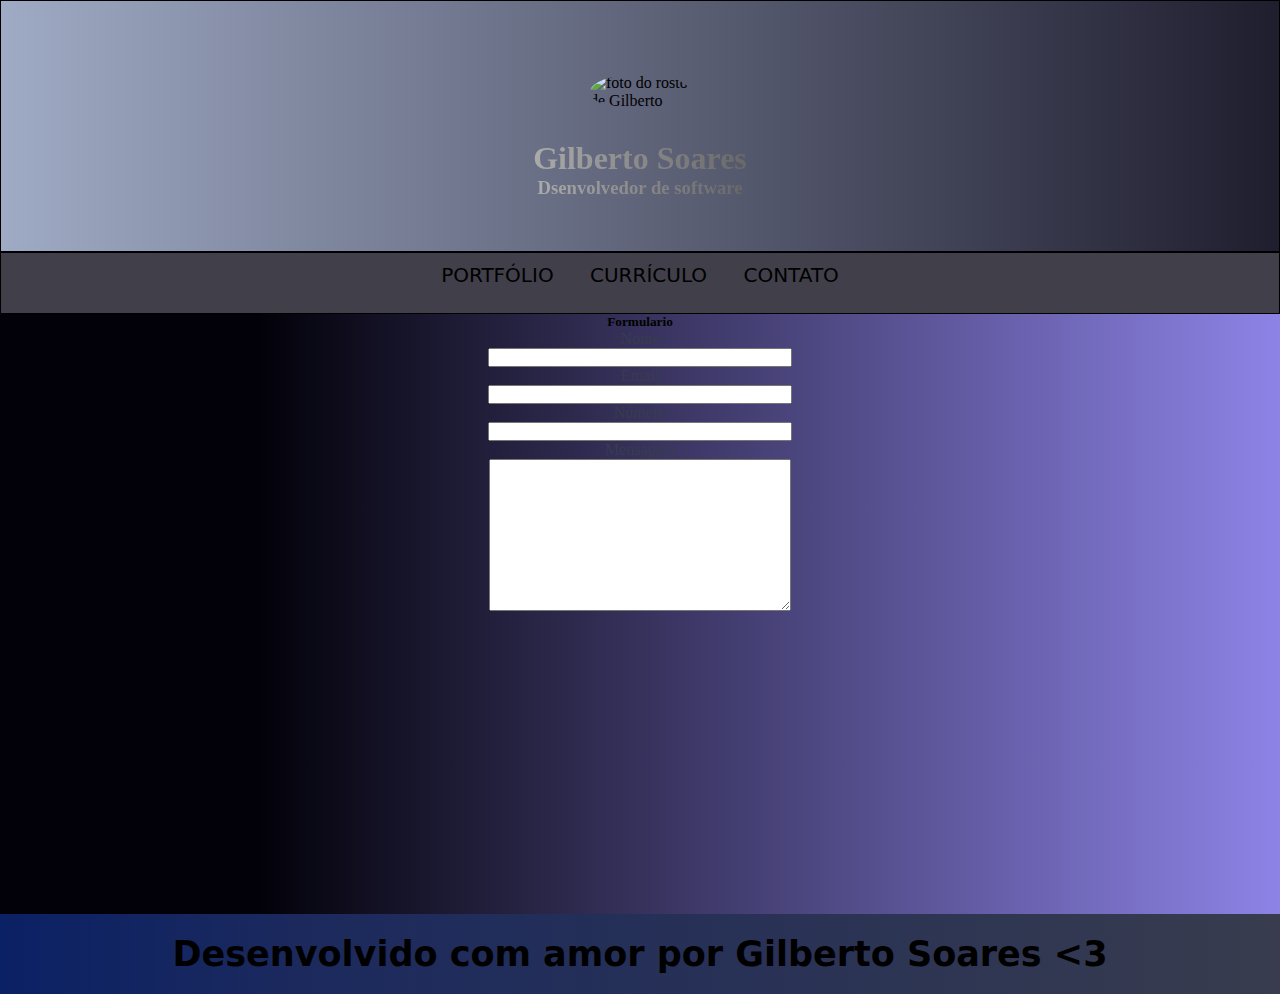
==== aividade-do-curso1/curriculo-gilberto/src/contato/index.html @ 20f45e9d "Add files via upload" ====
<!DOCTYPE html>
<html lang="pt-br">
<head>
    <meta charset="UTF-8">
    <meta name="viewport" content="width=device-width, initial-scale=1.0">
    <title>Currículo de Gilberto soares</title>
    <link rel="shortcut icon" href="/src/imagens/imagem-favicom-1-removebg-preview.png" type="image/x-icon">    
    <link rel="stylesheet" href="./src/css/estilo.css">
</head>
<body>
    <header>
    <img class="imagem" src="/curriculo-gilberto/src/portifólio/imagens/WhatsApp Image 2024-04-15 at 20.35.58.jpeg" alt="foto do rosto de Gilberto">
    <h1>Gilberto Soares</h1>
    <h3>Dsenvolvedor de software</h3>
    </header>
    <section class="cabecalho">
     <nav>
        <ul>
        <li><a href="/curriculo-gilberto/src/portifólio/portfolio.html">PORTFÓLIO</a></li>
        <li><a href="/curriculo-gilberto/index.html">CURRÍCULO</a></li>
        <li><a href="">CONTATO</a></li>
       </ul> 
    </nav>
    </section>
     <section id="secao">
<div id="formulario">
            <h5>Formulario</h5>
        <fieldset>
            <label for="input-name">Nome</label>
            <input type="text" name="input-name" id="input-name">
        </fieldset>
        <fieldset>
            <label for="input-email">Email</label>
            <input type="text" name="input-email" id="input-email">
        </fieldset>
        <fieldset>
            <label for="input-numero">Número</label>
            <input type="text" name="input-numero" id="input-numero">
        </fieldset>
        <fieldset>
            <label for="input-msg">Mensagem</label>
            <textarea name="input-msg" id="input-msg" cols="30" rows="10"></textarea>
        </fieldset>
    </div>
     </section>
 
    <footer class="rodape">
        <h6>Desenvolvido com amor por Gilberto Soares <3 </h6>
        </footer>
</body>
</html>
---- aividade-do-curso1/curriculo-gilberto/src/contato/src/css/estilo.css ----
*{
    margin: 0;
    padding: 0;
}
body{
    background: linear-gradient(90deg, rgba(2,1,9,1) 20%, rgba(141,131,230,1) 100%);
}
header{
    display: flex;
    flex-direction: column;
    justify-content: center;
    place-items: center;
    height: 250px;
    animation: 5s ease alternate infinite;
    background: linear-gradient(90deg, rgba(159,170,196,1) 0%, rgba(31,30,47,1) 100%);
    animation: alternate;
    border: solid 1px;
}
.imagem{
width: 100px;
border-radius: 50%;
margin-top: 20px;
}
h1{
    background: linear-gradient(90deg, rgba(171,171,171,1) 0%, rgba(105,104,104,1) 100%);
    -webkit-background-clip: text;
    color: transparent;
    margin-top: 30px;
}
h3{
    background: linear-gradient(90deg, rgba(171,171,171,1) 0%, rgba(105,104,104,1) 100%);
    -webkit-background-clip: text;
    color: transparent;
    animation: 2s alternate infinite;
}
.cabecalho{
    padding-top: 10px;
    height: 50px;
    background-color: #403f4a;
    border: solid 1px;
}
nav ul li{
    display: inline-block;
}
ul{
    font-family: system-ui, -apple-system, BlinkMacSystemFont, 'Segoe UI', Roboto, Oxygen, Ubuntu, Cantarell, 'Open Sans', 'Helvetica Neue', sans-serif;
    font-size: 20px;
    list-style-type: none;
    height: 50px;
    text-transform: uppercase;
    text-align: center; 
}
a{
    text-decoration: none;
    color: black;
    margin: 15px;
}
.img{
    width: 100%;
}
.rodape{
    background: linear-gradient(90deg, rgba(11,33,101,1) 0%, rgba(27,41,93,1) 23%, rgba(56,60,78,1) 100%);
     padding-top: 20px;
}
h6{
    text-align: center;
    font-size: 35px;
    font-family: system-ui, -apple-system, BlinkMacSystemFont, 'Segoe UI', Roboto, Oxygen, Ubuntu, Cantarell, 'Open Sans', 'Helvetica Neue', sans-serif;
    padding: 0 0 20px;
}
#secao{
    height: 600px;  
}

#input-name{
    width: 300px;
}
#input-email{
    text-align: left;
    width: 300px;
}
#input-numero{
   width: 300px;
}
fieldset {
    width: 300px;
    color: rgba(56,60,78,1);
    border: none;
}
#input-msg{
    width: 300px;
}
div{
    justify-content: center;
    width: 1300px;
    text-align: center;
    display: inline-block;
    align-items: center;
    display: flex;
    flex-direction: column;
    text-align: column;
    width: auto;
}
label{
    text-align: left;
}
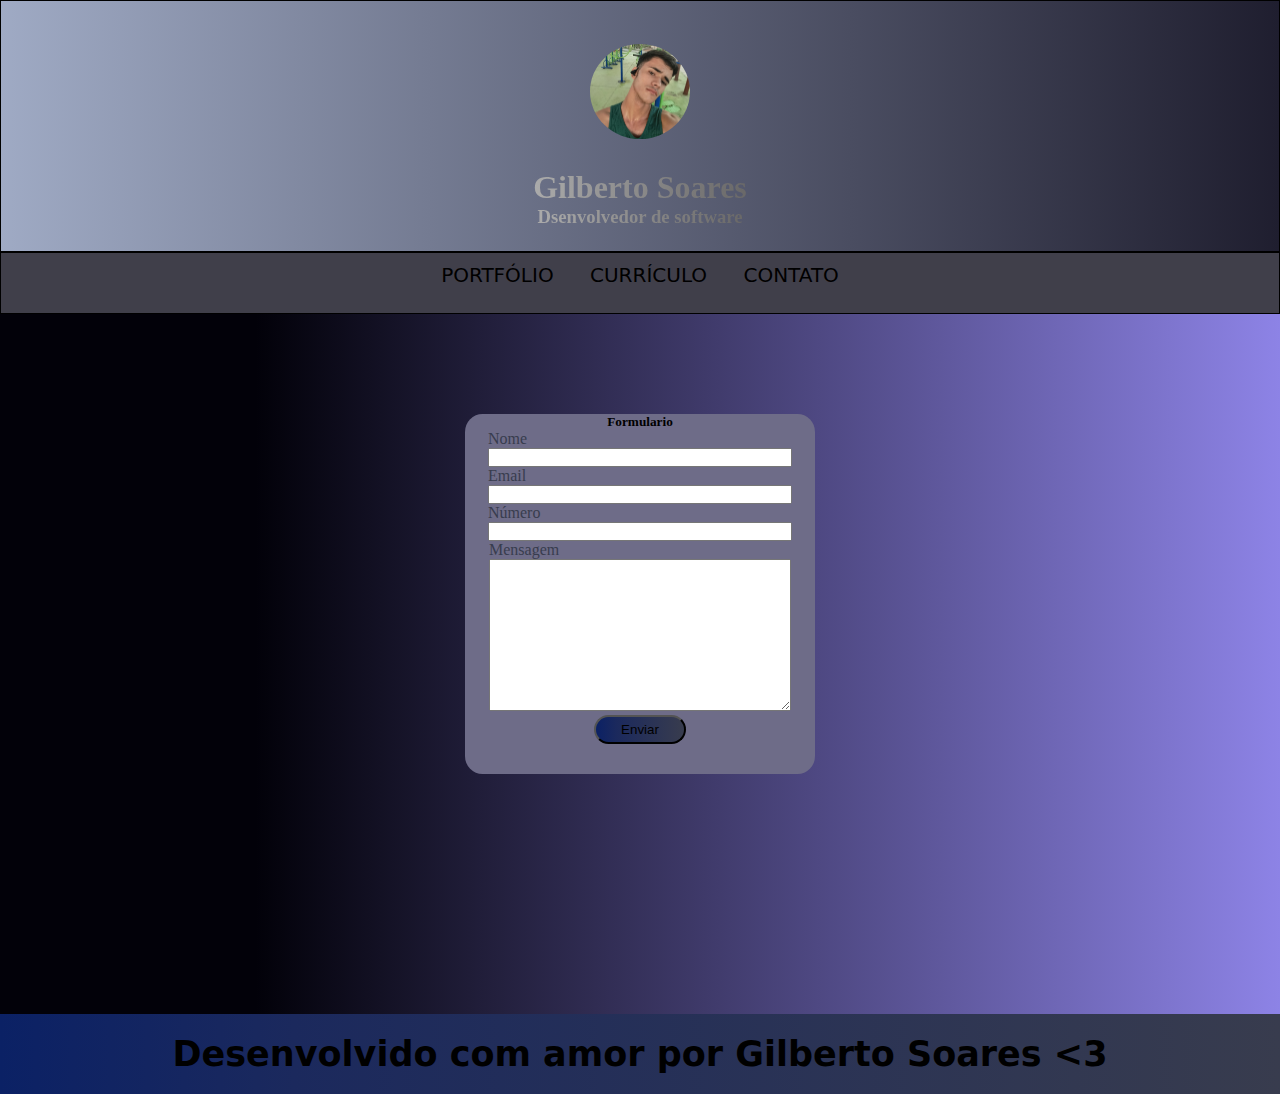
==== commit a9e43b4e: "atividade" ====
--- a/aividade-do-curso1/curriculo-gilberto/src/contato/index.html
+++ b/aividade-do-curso1/curriculo-gilberto/src/contato/index.html
@@ -9,43 +9,69 @@
 </head>
 <body>
     <header>
-    <img class="imagem" src="/curriculo-gilberto/src/portifólio/imagens/WhatsApp Image 2024-04-15 at 20.35.58.jpeg" alt="foto do rosto de Gilberto">
+    <img class="imagem" src="/aividade-do-curso1/curriculo-gilberto/src/imagens/WhatsApp Image 2024-04-15 at 18.08.56.jpeg" alt="foto do rosto de Gilberto">
     <h1>Gilberto Soares</h1>
     <h3>Dsenvolvedor de software</h3>
     </header>
     <section class="cabecalho">
      <nav>
         <ul>
-        <li><a href="/curriculo-gilberto/src/portifólio/portfolio.html">PORTFÓLIO</a></li>
-        <li><a href="/curriculo-gilberto/index.html">CURRÍCULO</a></li>
-        <li><a href="">CONTATO</a></li>
-       </ul> 
+            <li><a href="/aividade-do-curso1/curriculo-gilberto/src/portifólio/index.html">PORTFÓLIO</a></li>
+            <li><a href="/aividade-do-curso1/curriculo-gilberto/index.html">CURRÍCULO</a></li>
+            <li><a href="">CONTATO</a></li>
+        </ul> 
     </nav>
-    </section>
-     <section id="secao">
-<div id="formulario">
+</section>
+
+
+
+
+
+
+
+
+
+
+<section id="secao2">
+
+    <center id="secao">
+        <section id="formulario">
             <h5>Formulario</h5>
-        <fieldset>
-            <label for="input-name">Nome</label>
-            <input type="text" name="input-name" id="input-name">
-        </fieldset>
-        <fieldset>
-            <label for="input-email">Email</label>
-            <input type="text" name="input-email" id="input-email">
-        </fieldset>
-        <fieldset>
-            <label for="input-numero">Número</label>
-            <input type="text" name="input-numero" id="input-numero">
-        </fieldset>
-        <fieldset>
-            <label for="input-msg">Mensagem</label>
-            <textarea name="input-msg" id="input-msg" cols="30" rows="10"></textarea>
-        </fieldset>
-    </div>
-     </section>
- 
+            <fieldset>
+                <label for="input-name">Nome</label>
+                <input type="text" name="input-name" id="input-name">
+            </fieldset>
+            <fieldset>
+                <label for="input-email">Email</label>
+                <input type="text" name="input-email" id="input-email">
+            </fieldset>
+            <fieldset>
+                <label for="input-numero">Número</label>
+                <input type="text" name="input-numero" id="input-numero">
+            </fieldset>
+            <fieldset>
+                <label for="input-msg">Mensagem</label>
+                <textarea name="input-msg" id="input-msg" cols="30" rows="10"></textarea>
+            </fieldset>
+            <button id="btn">Enviar</button>
+        </section>
+    </center>
+</section>
+  
+
+
+
+
+
+
+
+
+
+
+
     <footer class="rodape">
         <h6>Desenvolvido com amor por Gilberto Soares <3 </h6>
         </footer>
-</body>
-</html>+        <script src="./javascript.js"></script>
+    </body>
+    </html>--- a/aividade-do-curso1/curriculo-gilberto/src/contato/src/css/estilo.css
+++ b/aividade-do-curso1/curriculo-gilberto/src/contato/src/css/estilo.css
@@ -47,7 +47,7 @@
     font-family: system-ui, -apple-system, BlinkMacSystemFont, 'Segoe UI', Roboto, Oxygen, Ubuntu, Cantarell, 'Open Sans', 'Helvetica Neue', sans-serif;
     font-size: 20px;
     list-style-type: none;
-    height: 50px;
+    height: auto;
     text-transform: uppercase;
     text-align: center; 
 }
@@ -69,8 +69,9 @@
     font-family: system-ui, -apple-system, BlinkMacSystemFont, 'Segoe UI', Roboto, Oxygen, Ubuntu, Cantarell, 'Open Sans', 'Helvetica Neue', sans-serif;
     padding: 0 0 20px;
 }
-#secao{
-    height: 600px;  
+#secao{  
+    height: 600px;
+
 }
 
 #input-name{
@@ -91,18 +92,34 @@
 #input-msg{
     width: 300px;
 }
-div{
+#formulario{
     justify-content: center;
-    width: 1300px;
     text-align: center;
-    display: inline-block;
     align-items: center;
     display: flex;
     flex-direction: column;
-    text-align: column;
-    width: auto;
+    text-align: left;
+    background-color: #6e6c88;
+    border-radius: 5%;
+    width: 350px;
+    margin-top: 100px;
 }
+
 label{
     text-align: left;
+    gap: 50px;
 }
-
+#btn{
+    padding: 5px 25px;
+    background: linear-gradient(90deg, rgba(11,33,101,1) 0%, rgba(27,41,93,1) 23%, rgba(56,60,78,1) 100%);
+    cursor: pointer;
+    transition: 1s;
+    border: solid 0,5px;
+    border-radius: 30px;
+    margin: 0 0 30px;
+    text-align: center;
+}
+#btn:hover{
+    background: #6e6c88;
+    
+}
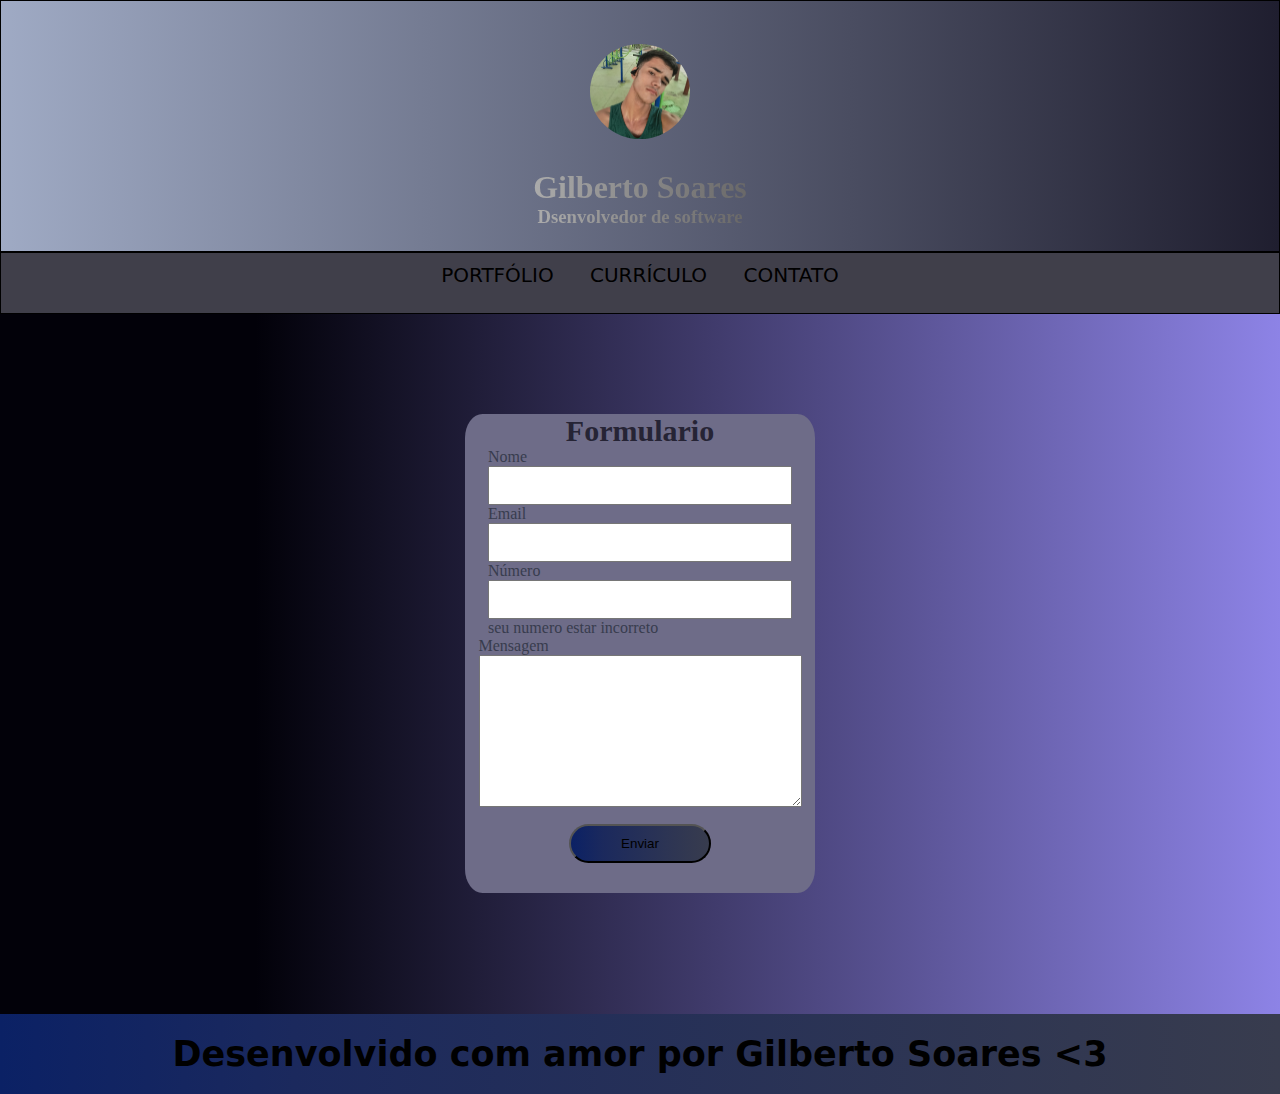
==== commit a1f9488a: "mudanças javascript" ====
--- a/aividade-do-curso1/curriculo-gilberto/src/contato/index.html
+++ b/aividade-do-curso1/curriculo-gilberto/src/contato/index.html
@@ -5,7 +5,7 @@
     <meta name="viewport" content="width=device-width, initial-scale=1.0">
     <title>Currículo de Gilberto soares</title>
     <link rel="shortcut icon" href="/src/imagens/imagem-favicom-1-removebg-preview.png" type="image/x-icon">    
-    <link rel="stylesheet" href="./src/css/estilo.css">
+    <link rel="stylesheet" href="./src/css/style.css">
 </head>
 <body>
     <header>
@@ -22,6 +22,8 @@
         </ul> 
     </nav>
 </section>
+<section id="secao2">
+    <center id="secao">
 
 
 
@@ -32,31 +34,42 @@
 
 
 
-<section id="secao2">
 
-    <center id="secao">
-        <section id="formulario">
-            <h5>Formulario</h5>
+        <form id="form">
+        <h5>Formulario</h5>
             <fieldset>
                 <label for="input-name">Nome</label>
-                <input type="text" name="input-name" id="input-name">
+
+
+                <input type="text" name="input-name" id="input-name" class="inputs required" oninput="nameValidate()">
+
+
+                <span class="spans-required">nome deve ter no minimo de 3 caracteres</span>
             </fieldset>
             <fieldset>
                 <label for="input-email">Email</label>
-                <input type="text" name="input-email" id="input-email">
+
+                <input type="text" name="input-email" id="input-email" class="inputs  required" oninput="emailValidate()"> 
+
+                <span class="spans-required">digite um Email valido</span>
             </fieldset>
             <fieldset>
                 <label for="input-numero">Número</label>
-                <input type="text" name="input-numero" id="input-numero">
+                <input type="text" name="input-numero" id="input-numero" class="inputs-required">
+                <span class="spans required">seu numero estar incorreto</span>
             </fieldset>
             <fieldset>
                 <label for="input-msg">Mensagem</label>
                 <textarea name="input-msg" id="input-msg" cols="30" rows="10"></textarea>
             </fieldset>
             <button id="btn">Enviar</button>
-        </section>
+        </form>
     </center>
+
+
+
 </section>
+
   
 
 
@@ -72,6 +85,8 @@
     <footer class="rodape">
         <h6>Desenvolvido com amor por Gilberto Soares <3 </h6>
         </footer>
-        <script src="./javascript.js"></script>
+        <script src="./javascript.js">
+            
+        </script>
     </body>
     </html>--- a/aividade-do-curso1/curriculo-gilberto/src/contato/src/css/style.css
+++ b/aividade-do-curso1/curriculo-gilberto/src/contato/src/css/style.css
@@ -0,0 +1,147 @@
+
+*{
+    margin: 0;
+    padding: 0;
+}
+body{
+    background: linear-gradient(90deg, rgba(2,1,9,1) 20%, rgba(141,131,230,1) 100%);
+}
+header{
+    display: flex;
+    flex-direction: column;
+    justify-content: center;
+    place-items: center;
+    height: 250px;
+    animation: 5s ease alternate infinite;
+    background: linear-gradient(90deg, rgba(159,170,196,1) 0%, rgba(31,30,47,1) 100%);
+    animation: alternate;
+    border: solid 1px;
+}
+.imagem{
+width: 100px;
+border-radius: 50%;
+margin-top: 20px;
+}
+h1{
+    background: linear-gradient(90deg, rgba(171,171,171,1) 0%, rgba(105,104,104,1) 100%);
+    -webkit-background-clip: text;
+    color: transparent;
+    margin-top: 30px;
+}
+h3{
+    background: linear-gradient(90deg, rgba(171,171,171,1) 0%, rgba(105,104,104,1) 100%);
+    -webkit-background-clip: text;
+    color: transparent;
+    animation: 2s alternate infinite;
+}
+.cabecalho{
+    padding-top: 10px;
+    height: 50px;
+    background-color: #403f4a;
+    border: solid 1px;
+}
+nav ul li{
+    display: inline-block;
+}
+ul{
+    font-family: system-ui, -apple-system, BlinkMacSystemFont, 'Segoe UI', Roboto, Oxygen, Ubuntu, Cantarell, 'Open Sans', 'Helvetica Neue', sans-serif;
+    font-size: 20px;
+    list-style-type: none;
+    height: auto;
+    text-transform: uppercase;
+    text-align: center; 
+}
+a{
+    text-decoration: none;
+    color: black;
+    margin: 15px;
+}
+.img{
+    width: 100%;
+}
+.rodape{
+    background: linear-gradient(90deg, rgba(11,33,101,1) 0%, rgba(27,41,93,1) 23%, rgba(56,60,78,1) 100%);
+     padding-top: 20px;
+}
+h6{
+    text-align: center;
+    font-size: 35px;
+    font-family: system-ui, -apple-system, BlinkMacSystemFont, 'Segoe UI', Roboto, Oxygen, Ubuntu, Cantarell, 'Open Sans', 'Helvetica Neue', sans-serif;
+    padding: 0 0 20px;
+}
+#secao{  
+    height: 600px;
+
+}
+
+#input-name{
+    width: 300px;
+    outline: none;
+    padding: 10px 0 10px 0;
+}
+#input-email{
+    text-align: left;
+    width: 300px;
+    outline: none;
+    padding: 10px 0 10px 0;
+}
+#input-numero{
+   width: 300px;
+   outline: none;
+   padding: 10px 0 10px 0;
+}
+fieldset {
+    width: 300px;
+    color: rgba(56,60,78,1);
+    border: none;
+}
+#input-msg{
+    padding: 0 33px;
+}
+#form{
+    justify-content: center;
+    text-align: center;
+    align-items: center;
+    display: flex;
+    flex-direction: column;
+    text-align: left;
+    background-color: #6e6c88;
+    border-radius: 5%;
+    width: 350px;
+    margin-top: 100px;
+    border: none;
+}
+label{
+    text-align: left;
+    gap: 50px;
+}
+
+
+
+
+
+#btn{
+    padding: 10px 50px;
+    background: linear-gradient(90deg, rgba(11,33,101,1) 0%, rgba(27,41,93,1) 23%, rgba(56,60,78,1) 100%);
+    cursor: pointer;
+    transition: 1s;
+    border: solid 0,5px;
+    border-radius: 30px;
+    margin: 13px 0 30px;
+    text-align: center;
+
+}
+#btn:hover{
+    background: #6e6c88;
+    
+}.spans-required{
+    color: red;
+    display: none;
+    font-size: 15px;
+    margin: 3px 0 0 1px;
+   
+}
+h5{
+    font-size: 30px;
+    color: #262435;
+}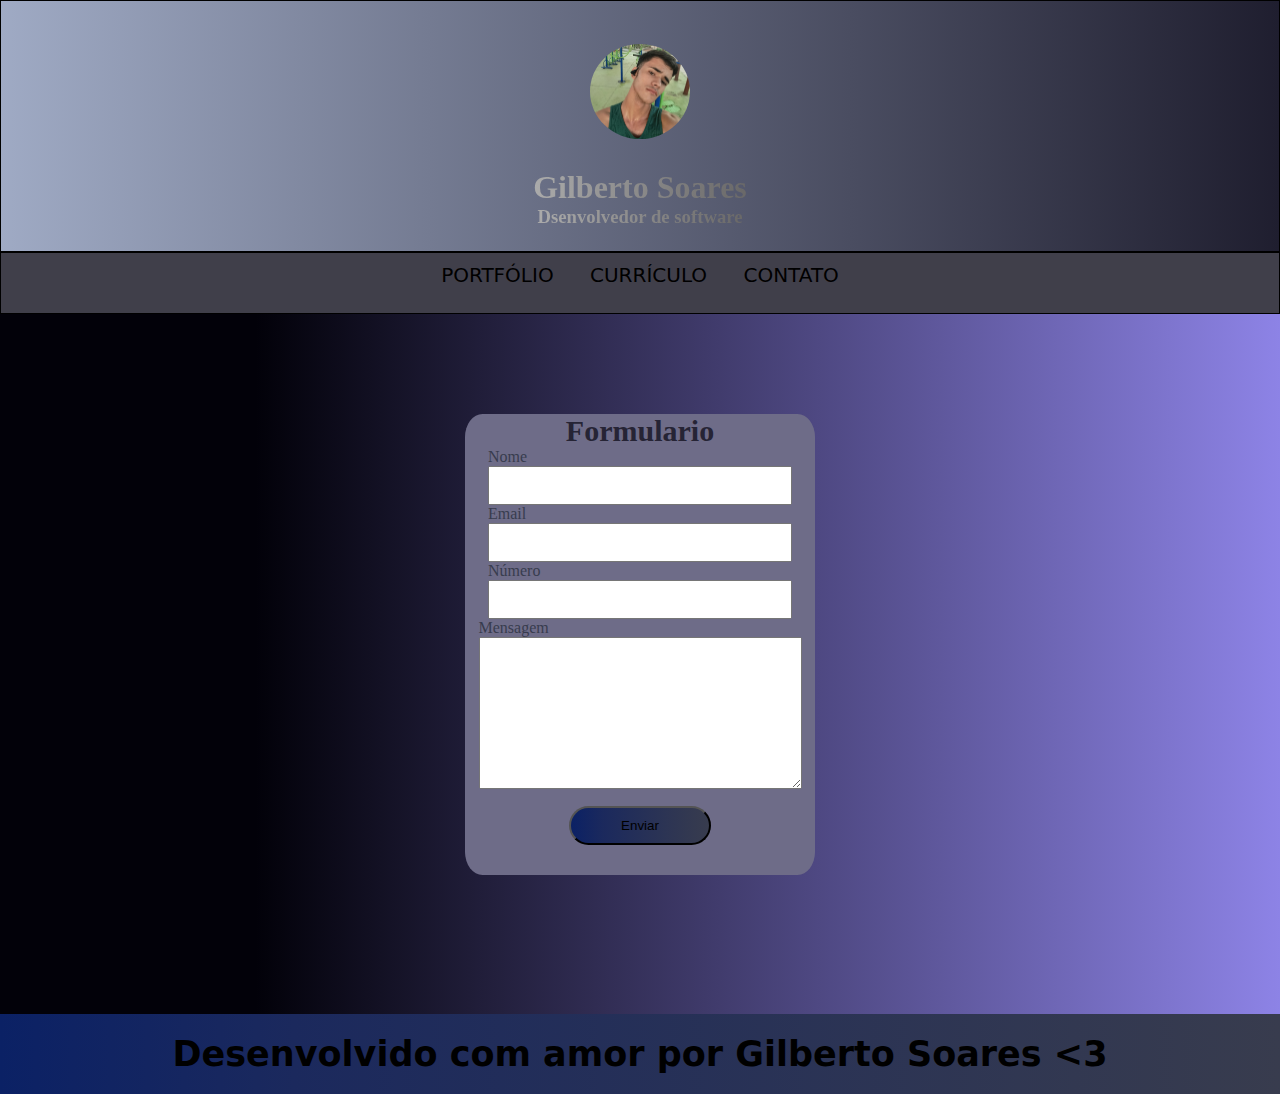
==== commit 793609eb: "test" ====
--- a/aividade-do-curso1/curriculo-gilberto/src/contato/index.html
+++ b/aividade-do-curso1/curriculo-gilberto/src/contato/index.html
@@ -44,7 +44,7 @@
                 <input type="text" name="input-name" id="input-name" class="inputs required" oninput="nameValidate()">
 
 
-                <span class="spans-required">nome deve ter no minimo de 3 caracteres</span>
+                <span class="spans-required">nome deve ter no minimo de 8 caracteres</span>
             </fieldset>
             <fieldset>
                 <label for="input-email">Email</label>
@@ -56,7 +56,7 @@
             <fieldset>
                 <label for="input-numero">Número</label>
                 <input type="text" name="input-numero" id="input-numero" class="inputs-required">
-                <span class="spans required">seu numero estar incorreto</span>
+                <span class="spans-required">seu numero estar incorreto</span>
             </fieldset>
             <fieldset>
                 <label for="input-msg">Mensagem</label>
--- a/aividade-do-curso1/curriculo-gilberto/src/contato/src/css/style.css
+++ b/aividade-do-curso1/curriculo-gilberto/src/contato/src/css/style.css
@@ -115,11 +115,6 @@
     text-align: left;
     gap: 50px;
 }
-
-
-
-
-
 #btn{
     padding: 10px 50px;
     background: linear-gradient(90deg, rgba(11,33,101,1) 0%, rgba(27,41,93,1) 23%, rgba(56,60,78,1) 100%);
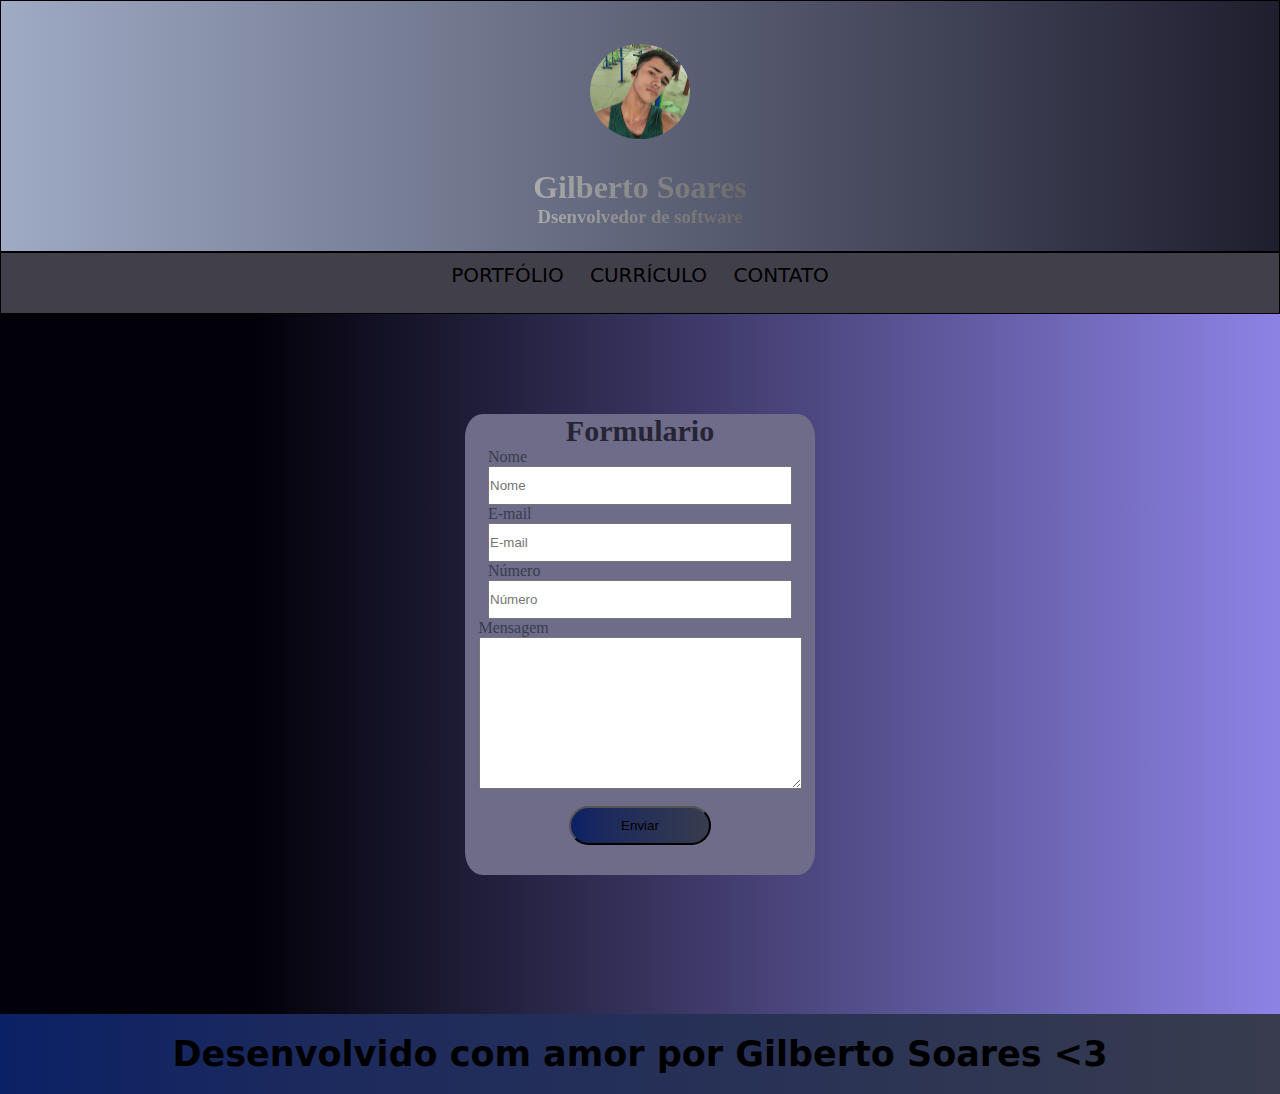
==== commit 2224b98d: "mascaraCelular" ====
--- a/aividade-do-curso1/curriculo-gilberto/src/contato/index.html
+++ b/aividade-do-curso1/curriculo-gilberto/src/contato/index.html
@@ -41,22 +41,26 @@
                 <label for="input-name">Nome</label>
 
 
-                <input type="text" name="input-name" id="input-name" class="inputs required" oninput="nameValidate()">
+                <input type="text" name="input-name" id="input-name" class="inputs required" placeholder="Nome" oninput="nameValidate()">
 
 
                 <span class="spans-required">nome deve ter no minimo de 8 caracteres</span>
             </fieldset>
             <fieldset>
-                <label for="input-email">Email</label>
+                <label for="input-email">E-mail</label>
 
-                <input type="text" name="input-email" id="input-email" class="inputs  required" oninput="emailValidate()"> 
-
+                <input type="text" name="input-email" id="input-email" class="inputs  required" placeholder="E-mail" oninput="emailValidate()"> 
                 <span class="spans-required">digite um Email valido</span>
             </fieldset>
             <fieldset>
+
+
                 <label for="input-numero">Número</label>
-                <input type="text" name="input-numero" id="input-numero" class="inputs-required">
-                <span class="spans-required">seu numero estar incorreto</span>
+                <input type="text" name="celular" id="celular" class="inputs required" placeholder="Número" >
+                <span class="spans-required">Adicione seu número</span>
+
+
+
             </fieldset>
             <fieldset>
                 <label for="input-msg">Mensagem</label>
--- a/aividade-do-curso1/curriculo-gilberto/src/contato/src/css/style.css
+++ b/aividade-do-curso1/curriculo-gilberto/src/contato/src/css/style.css
@@ -54,7 +54,7 @@
 a{
     text-decoration: none;
     color: black;
-    margin: 15px;
+    padding: 10px;
 }
 .img{
     width: 100%;
@@ -85,7 +85,7 @@
     outline: none;
     padding: 10px 0 10px 0;
 }
-#input-numero{
+#celular{
    width: 300px;
    outline: none;
    padding: 10px 0 10px 0;
@@ -133,10 +133,14 @@
     color: red;
     display: none;
     font-size: 15px;
-    margin: 3px 0 0 1px;
+    margin: 3px 0 0 2px;
    
 }
 h5{
     font-size: 30px;
     color: #262435;
-}+}
+a::hover{
+    background: #000000;
+    padding: 10px;
+}
